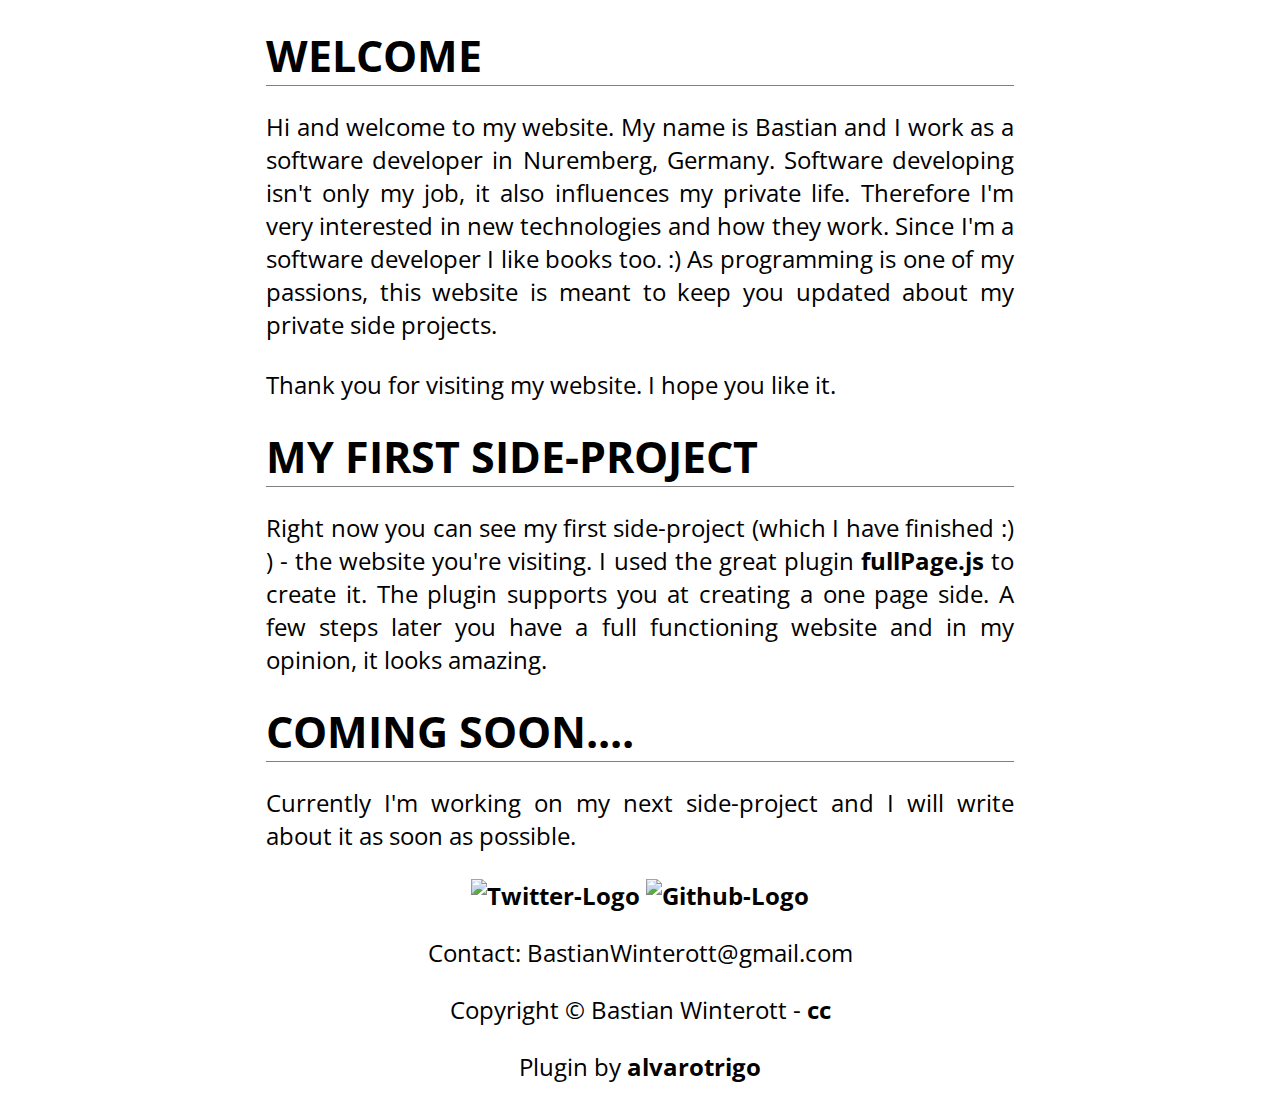
==== index.html @ 5a074a86 "Changed font and background-dolors" ====
<!DOCTYPE html>
<html lang="en">

<head>
    <meta charset="UTF-8">
    <meta name="viewport" content="width=device-width, initial-scale=1">
    <title>Bastian Winterott</title>

    <link href="reset.css" rel="stylesheet" type="text/css"/>
    <link href="styles.css" rel="stylesheet" type="text/css"/>
    <link href="jquery.fullPage.css" rel="stylesheet" type="text/css"/>

    <link href="https://fonts.googleapis.com/css?family=Open+Sans+Condensed:300" rel="stylesheet">

    <script src="https://ajax.googleapis.com/ajax/libs/jquery/1.12.4/jquery.min.js"></script>
    <script type="text/javascript" src="jquery.fullPage.js"></script>

    <script type="text/javascript">

        $(document).ready(function() {
            $('#fullpage').fullpage({
                sectionsColor: ['#FFFFFF', 'skyblue', 'paleturquoise', '#FFFFFF'],
                anchors:['welcome', 'firstSideProject', 'secondSideProject', 'contact'],
                navigation: true,
                slidesNavigation: true,
                slidesNavPosition: 'bottom',
                onLeave: function(index, nextIndex, direction){
                    var leavingSection = $(this);

                    // after leaving section 1 to 2
                    if(index == 1 && direction =='down'){
                        $('#bwSection2 h2').css({marginTop: -50, opacity: 0}).animate({marginTop: 0, opacity: 1}, 900);
                        $('#bwSection2 p').css({opacity: 0}).delay(800).animate({opacity: 1}, 800);
                    }

                    // after leaving section 2 to 3
                    else if(index == 2 && direction =='down'){
                        $('#bwSection3 h2').css({marginTop: -50, opacity: 0}).animate({marginTop: 0, opacity: 1}, 900);
                        $('#bwSection3 p').css({opacity: 0}).delay(800).animate({opacity: 1}, 800);
                    }

                    // after leaving section 3 to 4
                    else if(index == 3 && direction =='down'){
                        $('#bwSection4').css({opacity: 0}).animate({opacity: 1}, 1500);
                    }

                    // scrolling up from 2 to 1
                    else if(index == 2 && direction == 'up'){
                        $('#bwSection1 h2').css({marginButtom: -50, opacity: 0}).animate({marginButtom: 0, opacity: 1}, 900);
                        $('#bwSection1 p').css({opacity: 0}).delay(800).animate({opacity: 1}, 800);
                    }

                    // scrolling up from 3 to 2
                    else if(index == 3 && direction == 'up'){
                        $('#bwSection2 h2').css({marginButtom: -50, opacity: 0}).animate({marginButtom: 0, opacity: 1}, 900);
                        $('#bwSection2 p').css({opacity: 0}).delay(800).animate({opacity: 1}, 800);
                    }

                    // scrolling up from 4 to 3
                    else if(index == 4 && direction == 'up'){
                        $('#bwSection3 h2').css({marginBottom: -50, opacity: 0}).animate({marginBottom: 0, opacity: 1}, 900);
                        $('#bwSection3 p').css({opacity: 0}).delay(800).animate({opacity: 1}, 800);
                    }
                }
            });
        });

    </script>

</head>

<body>

    <div id="fullpage">

        <div class="section" id="section1">

                <div id="bwSection1">

                    <div class="bwStandardTextblock">

                        <h2>Welcome</h2>

                        <p>
                            Hi and welcome to my website. My name is Bastian and I work as a software developer in Nuremberg, Germany. Software developing isn't only my job, 
                            it also influences my private life. Therefore I'm very interested in new technologies and how they work. Since I'm a software developer I like books too. :)
                            As programming is one of my passions, this website is meant to keep you updated about my private side projects.                            
                        </p>
                    </div>

                    <div class="bwStandardTextblock">
                        <p>
                            Thank you for visiting my website. I hope you like it. 
                        </p>
                    </div>

                </div>

        </div>

        <div class="section" id="section2">

                <div id="bwSection2">

                    <div class="bwStandardTextblock">

                        <h2>My first Side-Project</h2>

                        <p>
                            Right now you can see my first side-project (which I have finished :) ) - the website you're visiting. 
                            I used the great plugin <a href="https://github.com/alvarotrigo/fullPage.js">fullPage.js</a> to create it.
                            The plugin supports you at creating a one page side. A few steps later you have a full functioning
                            website and in my opinion, it looks amazing.
                        </p>

                    </div>

                </div>

        </div>

        <div class="section" id="section4">

            <div id="bwSection3">

                <div class="bwStandardTextblock">

                    <h2>Coming soon....</h2>

                    <p>
                        Currently I'm working on my next side-project and I will write about it as soon as possible. 
                    </p>

                </div>

            </div>

        </div>

        <div class="section" id="section3">

            <div id="bwSection4">

                <div class="bwContact">
                    <span><a href="https://twitter.com/bastiw92"><img src="img/Twitter_Social_Icon_Circle_Color.png" alt="Twitter-Logo"></a></span>
                    <span><a href="https://github.com/hellobasti"><img src="img/github.png" alt="Github-Logo"></a></span>
                    <p>Contact: BastianWinterott@gmail.com</p>
                    <p>Copyright © Bastian Winterott - <a href="https://creativecommons.org/licenses/by-nc-sa/3.0/de/deed.en">cc</a></p>
                    <p>Plugin by <a href="https://github.com/alvarotrigo/fullPage.js">alvarotrigo</a></p>
                </div>  

            </div>          
            
        </div>

    </div>

</body>

</html>
---- styles.css ----
* {
    
    box-sizing: border-box; /* delete calculation of width */
    font-family: 'Open Sans Condensed', sans-serif;
    
 }

 body {

     text-align: justify;
     font-size: 1.3em;
 }

 a {

     text-decoration: none;
     font-weight: bold;
     color: black;

 }

img {

    max-width: 100%;

}

.bwStandardTextblock h2 {

    border-bottom: 1px solid rgba(0, 0, 0, 0.5);
    font-size: 1.5em;
    margin: 0 0 2.083333333333%;
    font-weight: bold;
    text-transform: uppercase;

}

.bwStandardTextblock {

    margin: 2.083333333333% 20.416666666667%;

}

.bwContact {

    text-align: center;

}

.bwContact img {

    width: 10%;
    height: 10%;

}

@media all and (min-width: 768px)  {

    body {

        font-size: 1.5em;

    }

    .bwStandardTextblock h2 {

        font-size: 1.8em;

    }

    .bwContact img {

        width: 4.166666666667%;
        height: 4.166666666667%;

    }
}

@media all and (min-width: 1080px) {

    .bwContact img {

        width: 3.125%;
        height: 3.125%;

    }

}
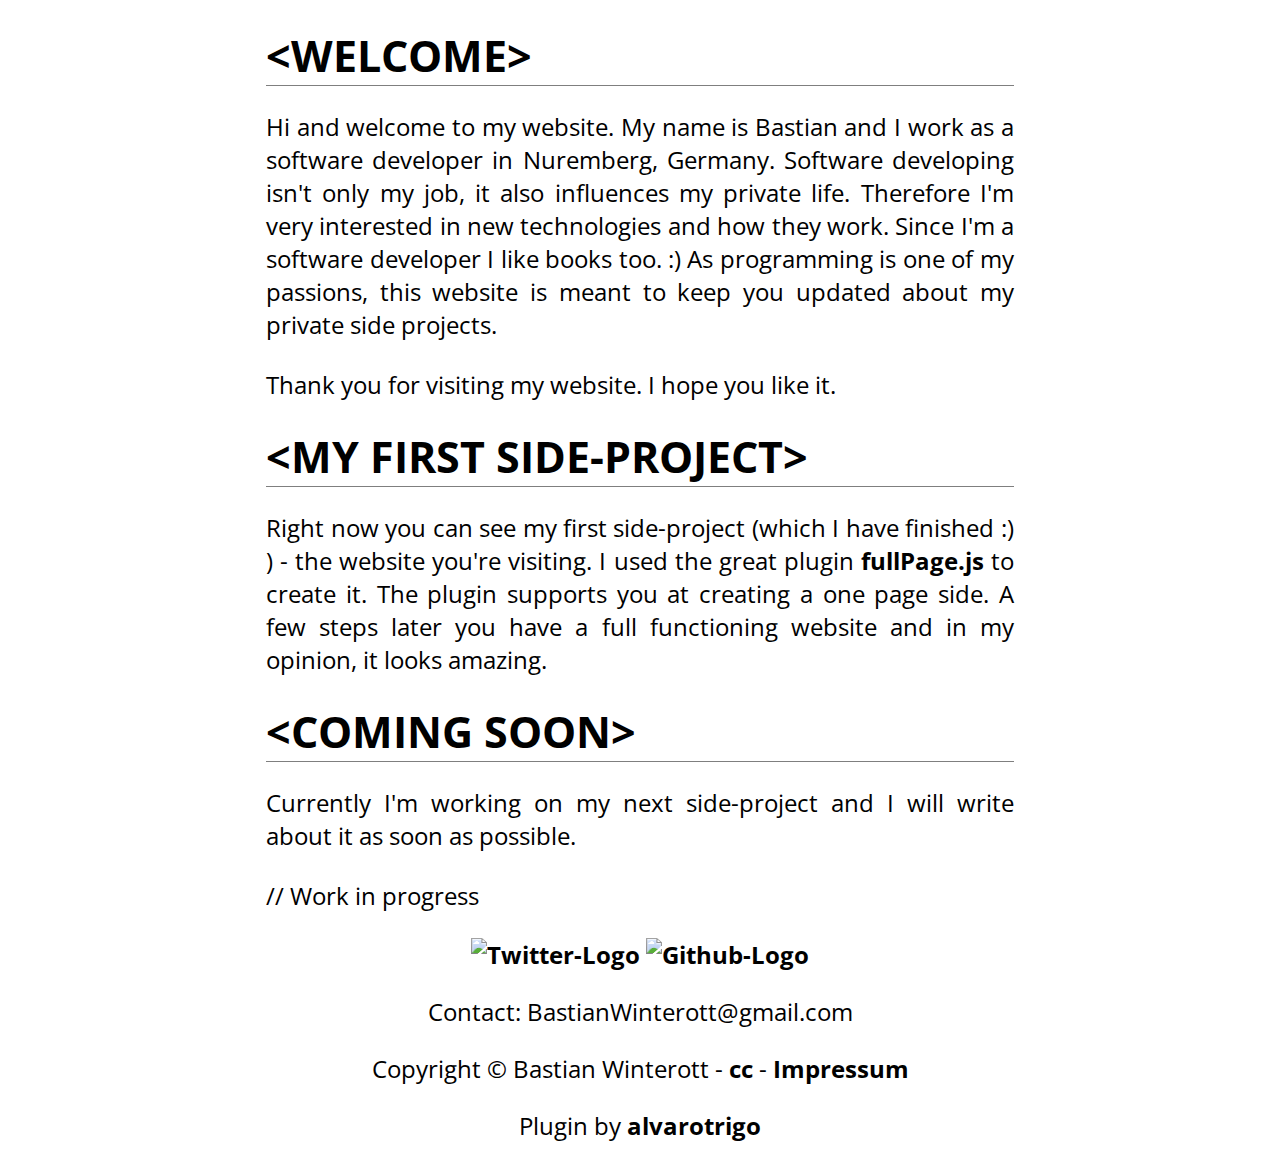
==== commit 828f2e4a: "Added function, deleted pictures" ====
--- a/index.html
+++ b/index.html
@@ -27,43 +27,73 @@
                 onLeave: function(index, nextIndex, direction){
                     var leavingSection = $(this);
 
+                    
+
                     // after leaving section 1 to 2
                     if(index == 1 && direction =='down'){
-                        $('#bwSection2 h2').css({marginTop: -50, opacity: 0}).animate({marginTop: 0, opacity: 1}, 900);
-                        $('#bwSection2 p').css({opacity: 0}).delay(800).animate({opacity: 1}, 800);
+
+                        animateMarginTopOpacity('#bwSection2 h2', 900);
+                        animateOpacityWithDelay('#bwSection2 p', 800, 800);
+
                     }
 
                     // after leaving section 2 to 3
                     else if(index == 2 && direction =='down'){
-                        $('#bwSection3 h2').css({marginTop: -50, opacity: 0}).animate({marginTop: 0, opacity: 1}, 900);
-                        $('#bwSection3 p').css({opacity: 0}).delay(800).animate({opacity: 1}, 800);
+
+                        animateMarginTopOpacity('#bwSection3 h2', 900);
+                        animateOpacityWithDelay('#bwSection3 p', 800, 800);
+
                     }
 
                     // after leaving section 3 to 4
                     else if(index == 3 && direction =='down'){
-                        $('#bwSection4').css({opacity: 0}).animate({opacity: 1}, 1500);
+
+                        animateOpacityWithoutDelay('#bwSection4', 1500);
+
                     }
 
                     // scrolling up from 2 to 1
                     else if(index == 2 && direction == 'up'){
-                        $('#bwSection1 h2').css({marginButtom: -50, opacity: 0}).animate({marginButtom: 0, opacity: 1}, 900);
-                        $('#bwSection1 p').css({opacity: 0}).delay(800).animate({opacity: 1}, 800);
+
+                        animateMarginBottomOpacity('#bwSection1 h2', 900);
+                        animateOpacityWithDelay('#bwSection1 p', 800, 800);
+
                     }
 
                     // scrolling up from 3 to 2
                     else if(index == 3 && direction == 'up'){
-                        $('#bwSection2 h2').css({marginButtom: -50, opacity: 0}).animate({marginButtom: 0, opacity: 1}, 900);
-                        $('#bwSection2 p').css({opacity: 0}).delay(800).animate({opacity: 1}, 800);
+
+                        animateMarginBottomOpacity('#bwSection2 h2', 900);
+                        animateOpacityWithDelay('#bwSection2 p', 800, 800);
+
                     }
 
                     // scrolling up from 4 to 3
                     else if(index == 4 && direction == 'up'){
-                        $('#bwSection3 h2').css({marginBottom: -50, opacity: 0}).animate({marginBottom: 0, opacity: 1}, 900);
-                        $('#bwSection3 p').css({opacity: 0}).delay(800).animate({opacity: 1}, 800);
+
+                        animateMarginBottomOpacity('#bwSection3 h2', 900);
+                        animateOpacityWithDelay('#bwSection3 p', 800, 800);
+
                     }
                 }
             });
         });
+
+        function animateMarginTopOpacity(selector, animationTime){
+            $(selector).css({marginTop: -50, opacity: 0}).animate({marginTop: 0, opacity: 1}, animationTime);
+        }
+
+        function animateMarginBottomOpacity(selector, animationTime){
+            $(selector).css({marginButtom: -50, opacity: 0}).animate({marginButtom: 0, opacity: 1}, animationTime);
+        }
+
+        function animateOpacityWithDelay(selector, animationTime, delay){
+            $(selector).css({opacity: 0}).delay(delay).animate({opacity: 1}, animationTime);
+        }
+
+        function animateOpacityWithoutDelay(selector, animationTime){
+            $(selector).css({opacity: 0}).animate({opacity: 1}, animationTime);
+        }
 
     </script>
 
@@ -79,7 +109,7 @@
 
                     <div class="bwStandardTextblock">
 
-                        <h2>Welcome</h2>
+                        <h2>&lt;Welcome&gt;</h2>
 
                         <p>
                             Hi and welcome to my website. My name is Bastian and I work as a software developer in Nuremberg, Germany. Software developing isn't only my job, 
@@ -104,7 +134,7 @@
 
                     <div class="bwStandardTextblock">
 
-                        <h2>My first Side-Project</h2>
+                        <h2>&lt;My first Side-Project&gt;</h2>
 
                         <p>
                             Right now you can see my first side-project (which I have finished :) ) - the website you're visiting. 
@@ -125,12 +155,18 @@
 
                 <div class="bwStandardTextblock">
 
-                    <h2>Coming soon....</h2>
+                    <h2>&lt;Coming soon&gt;</h2>
 
                     <p>
-                        Currently I'm working on my next side-project and I will write about it as soon as possible. 
+                        Currently I'm working on my next side-project and I will write about it as soon as possible.
                     </p>
 
+                </div>
+
+                <div class="bwStandardTextblock">
+                    <p>
+                        // Work in progress
+                    </p>
                 </div>
 
             </div>
@@ -145,7 +181,7 @@
                     <span><a href="https://twitter.com/bastiw92"><img src="img/Twitter_Social_Icon_Circle_Color.png" alt="Twitter-Logo"></a></span>
                     <span><a href="https://github.com/hellobasti"><img src="img/github.png" alt="Github-Logo"></a></span>
                     <p>Contact: BastianWinterott@gmail.com</p>
-                    <p>Copyright © Bastian Winterott - <a href="https://creativecommons.org/licenses/by-nc-sa/3.0/de/deed.en">cc</a></p>
+                    <p>Copyright © Bastian Winterott - <a href="https://creativecommons.org/licenses/by-nc-sa/3.0/de/deed.en">cc</a> - <a href="">Impressum</a></p>
                     <p>Plugin by <a href="https://github.com/alvarotrigo/fullPage.js">alvarotrigo</a></p>
                 </div>  
 
--- a/styles.css
+++ b/styles.css
@@ -49,8 +49,8 @@
 
 .bwContact img {
 
-    width: 10%;
-    height: 10%;
+    width: 12%;
+    height: 12%;
 
 }
 
@@ -70,8 +70,8 @@
 
     .bwContact img {
 
-        width: 4.166666666667%;
-        height: 4.166666666667%;
+        width: 7%;
+        height: 7%;
 
     }
 }
@@ -80,8 +80,8 @@
 
     .bwContact img {
 
-        width: 3.125%;
-        height: 3.125%;
+        width: 3%;
+        height: 3%;
 
     }
 
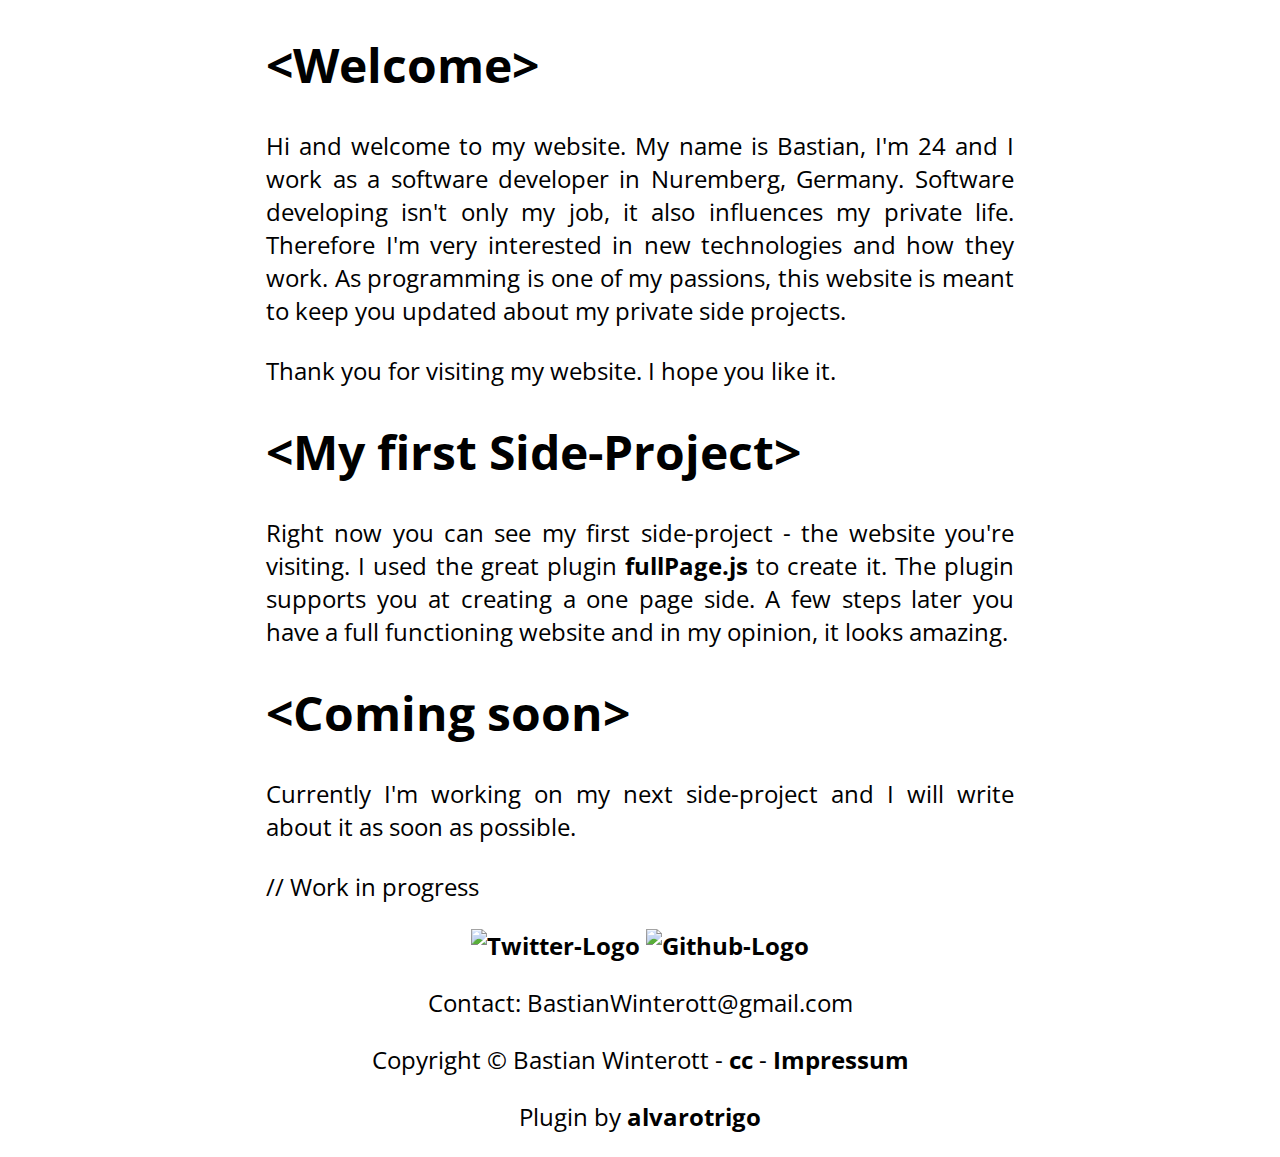
==== commit ce9abcf2: "Added second link impressum, changed js logic" ====
--- a/index.html
+++ b/index.html
@@ -2,6 +2,7 @@
 <html lang="en">
 
 <head>
+
     <meta charset="UTF-8">
     <meta name="viewport" content="width=device-width, initial-scale=1">
     <title>Bastian Winterott</title>
@@ -15,88 +16,6 @@
     <script src="https://ajax.googleapis.com/ajax/libs/jquery/1.12.4/jquery.min.js"></script>
     <script type="text/javascript" src="jquery.fullPage.js"></script>
 
-    <script type="text/javascript">
-
-        $(document).ready(function() {
-            $('#fullpage').fullpage({
-                sectionsColor: ['#FFFFFF', 'skyblue', 'paleturquoise', '#FFFFFF'],
-                anchors:['welcome', 'firstSideProject', 'secondSideProject', 'contact'],
-                navigation: true,
-                slidesNavigation: true,
-                slidesNavPosition: 'bottom',
-                onLeave: function(index, nextIndex, direction){
-                    var leavingSection = $(this);
-
-                    
-
-                    // after leaving section 1 to 2
-                    if(index == 1 && direction =='down'){
-
-                        animateMarginTopOpacity('#bwSection2 h2', 900);
-                        animateOpacityWithDelay('#bwSection2 p', 800, 800);
-
-                    }
-
-                    // after leaving section 2 to 3
-                    else if(index == 2 && direction =='down'){
-
-                        animateMarginTopOpacity('#bwSection3 h2', 900);
-                        animateOpacityWithDelay('#bwSection3 p', 800, 800);
-
-                    }
-
-                    // after leaving section 3 to 4
-                    else if(index == 3 && direction =='down'){
-
-                        animateOpacityWithoutDelay('#bwSection4', 1500);
-
-                    }
-
-                    // scrolling up from 2 to 1
-                    else if(index == 2 && direction == 'up'){
-
-                        animateMarginBottomOpacity('#bwSection1 h2', 900);
-                        animateOpacityWithDelay('#bwSection1 p', 800, 800);
-
-                    }
-
-                    // scrolling up from 3 to 2
-                    else if(index == 3 && direction == 'up'){
-
-                        animateMarginBottomOpacity('#bwSection2 h2', 900);
-                        animateOpacityWithDelay('#bwSection2 p', 800, 800);
-
-                    }
-
-                    // scrolling up from 4 to 3
-                    else if(index == 4 && direction == 'up'){
-
-                        animateMarginBottomOpacity('#bwSection3 h2', 900);
-                        animateOpacityWithDelay('#bwSection3 p', 800, 800);
-
-                    }
-                }
-            });
-        });
-
-        function animateMarginTopOpacity(selector, animationTime){
-            $(selector).css({marginTop: -50, opacity: 0}).animate({marginTop: 0, opacity: 1}, animationTime);
-        }
-
-        function animateMarginBottomOpacity(selector, animationTime){
-            $(selector).css({marginButtom: -50, opacity: 0}).animate({marginButtom: 0, opacity: 1}, animationTime);
-        }
-
-        function animateOpacityWithDelay(selector, animationTime, delay){
-            $(selector).css({opacity: 0}).delay(delay).animate({opacity: 1}, animationTime);
-        }
-
-        function animateOpacityWithoutDelay(selector, animationTime){
-            $(selector).css({opacity: 0}).animate({opacity: 1}, animationTime);
-        }
-
-    </script>
-
 </head>
 
 <body>
@@ -109,12 +28,12 @@
 
                     <div class="bwStandardTextblock">
 
-                        <h2>&lt;Welcome&gt;</h2>
+                        <h1>&lt;Welcome&gt;</h1>
 
                         <p>
-                            Hi and welcome to my website. My name is Bastian and I work as a software developer in Nuremberg, Germany. Software developing isn't only my job, 
-                            it also influences my private life. Therefore I'm very interested in new technologies and how they work. Since I'm a software developer I like books too. :)
-                            As programming is one of my passions, this website is meant to keep you updated about my private side projects.                            
+                            Hi and welcome to my website. My name is Bastian, I'm 24 and I work as a software developer in Nuremberg, Germany. 
+                            Software developing isn't only my job, it also influences my private life. Therefore I'm very interested in new technologies
+                            and how they work. As programming is one of my passions, this website is meant to keep you updated about my private side projects.                            
                         </p>
                     </div>
 
@@ -134,10 +53,10 @@
 
                     <div class="bwStandardTextblock">
 
-                        <h2>&lt;My first Side-Project&gt;</h2>
+                        <h1>&lt;My first Side-Project&gt;</h1>
 
                         <p>
-                            Right now you can see my first side-project (which I have finished :) ) - the website you're visiting. 
+                            Right now you can see my first side-project - the website you're visiting. 
                             I used the great plugin <a href="https://github.com/alvarotrigo/fullPage.js">fullPage.js</a> to create it.
                             The plugin supports you at creating a one page side. A few steps later you have a full functioning
                             website and in my opinion, it looks amazing.
@@ -155,7 +74,7 @@
 
                 <div class="bwStandardTextblock">
 
-                    <h2>&lt;Coming soon&gt;</h2>
+                    <h1>&lt;Coming soon&gt;</h1>
 
                     <p>
                         Currently I'm working on my next side-project and I will write about it as soon as possible.
@@ -181,7 +100,7 @@
                     <span><a href="https://twitter.com/bastiw92"><img src="img/Twitter_Social_Icon_Circle_Color.png" alt="Twitter-Logo"></a></span>
                     <span><a href="https://github.com/hellobasti"><img src="img/github.png" alt="Github-Logo"></a></span>
                     <p>Contact: BastianWinterott@gmail.com</p>
-                    <p>Copyright © Bastian Winterott - <a href="https://creativecommons.org/licenses/by-nc-sa/3.0/de/deed.en">cc</a> - <a href="">Impressum</a></p>
+                    <p>Copyright © Bastian Winterott - <a href="https://creativecommons.org/licenses/by-nc-sa/3.0/de/deed.en">cc</a> - <a href="impressum.html">Impressum</a></p>
                     <p>Plugin by <a href="https://github.com/alvarotrigo/fullPage.js">alvarotrigo</a></p>
                 </div>  
 
@@ -193,4 +112,105 @@
 
 </body>
 
+<script type="text/javascript">
+
+    $(document).ready(function() {
+        $('#fullpage').fullpage({
+            sectionsColor: ['#FFFFFF', 'skyblue', 'paleturquoise', '#FFFFFF'],
+            anchors:['welcome', 'firstSideProject', 'secondSideProject', 'contact'],
+            navigation: true,
+            slidesNavigation: true,
+            slidesNavPosition: 'bottom',
+            onLeave: function(index, nextIndex, direction){
+                var leavingSection = $(this);
+
+                // after leaving section 1 to 2
+                if(index == 1 && nextIndex == 2){
+
+                    animateMarginTopOpacity('#bwSection2 h2', 900);
+                    animateOpacityWithDelay('#bwSection2 p', 800, 800);
+
+                }
+
+                // after leaving section 2 to 3
+                else if(index == 2 && nextIndex == 3){
+
+                    animateMarginTopOpacity('#bwSection3 h2', 900);
+                    animateOpacityWithDelay('#bwSection3 p', 800, 800);
+
+                }
+
+                // after leaving section 3 to 4
+                else if(index == 3 && nextIndex == 4){
+
+                    animateOpacityWithoutDelay('#bwSection4', 1500);
+
+                }
+
+                // scrolling up from 2 to 1
+                else if(index == 2 && nextIndex == 1){
+
+                    animateMarginBottomOpacity('#bwSection1 h2', 900);
+                    animateOpacityWithDelay('#bwSection1 p', 800, 800);
+
+                }
+
+                // scrolling up from 3 to 2
+                else if(index == 3 && nextIndex == 2){
+
+                    animateMarginBottomOpacity('#bwSection2 h2', 900);
+                    animateOpacityWithDelay('#bwSection2 p', 800, 800);
+
+                }
+
+                // scrolling up from 4 to 3
+                else if(index == 4 && nextIndex == 3){
+
+                    animateMarginBottomOpacity('#bwSection3 h2', 900);
+                    animateOpacityWithDelay('#bwSection3 p', 800, 800);
+
+                }
+            }
+        });
+    });
+
+    function animateMarginTopOpacity(selector, animationTime){
+
+        $(selector).css({marginTop: -50, opacity: 0}).animate({marginTop: 0, opacity: 1}, animationTime);
+
+    }
+
+    function animateMarginBottomOpacity(selector, animationTime){
+
+        $(selector).css({marginButtom: -50, opacity: 0}).animate({marginButtom: 0, opacity: 1}, animationTime);
+
+    }
+
+    function animateOpacityWithDelay(selector, animationTime, delay){
+
+        $(selector).css({opacity: 0}).delay(delay).animate({opacity: 1}, animationTime);
+
+    }
+
+    function animateOpacityWithoutDelay(selector, animationTime){
+
+        $(selector).css({opacity: 0}).animate({opacity: 1}, animationTime);
+
+    }
+
+</script>
+
+<!-- Google Analytics -->
+<script>
+  (function(i,s,o,g,r,a,m){i['GoogleAnalyticsObject']=r;i[r]=i[r]||function(){
+  (i[r].q=i[r].q||[]).push(arguments)},i[r].l=1*new Date();a=s.createElement(o),
+  m=s.getElementsByTagName(o)[0];a.async=1;a.src=g;m.parentNode.insertBefore(a,m)
+  })(window,document,'script','https://www.google-analytics.com/analytics.js','ga');
+
+  ga('create', 'UA-86933171-1', 'auto');
+  ga('send', 'pageview');
+
+</script>
+
+
 </html>